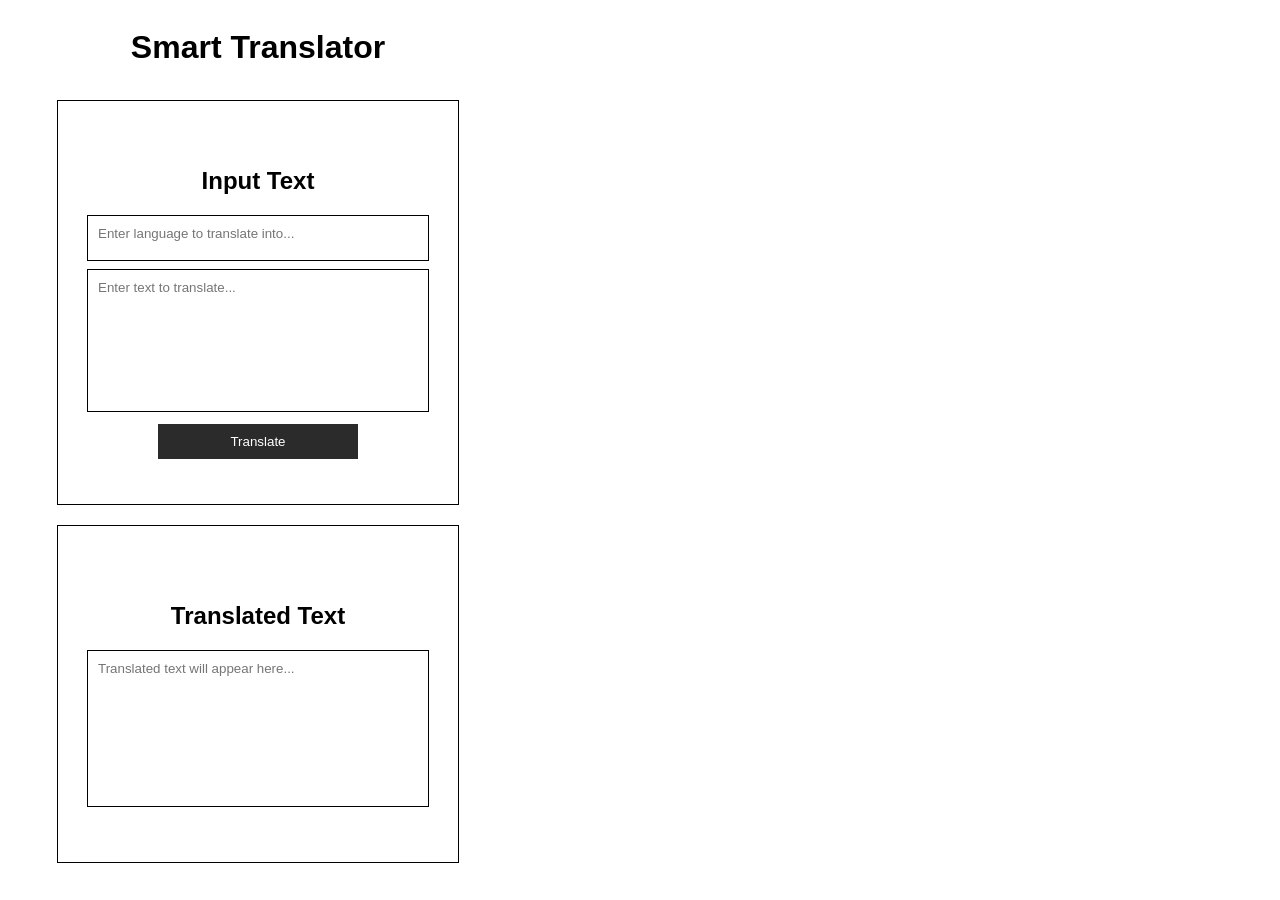
==== extension/index.html @ e54e59a9 "able to work on chrome extension" ====
<!DOCTYPE html>
<html lang="en">
<head>
    <meta charset="UTF-8">
    <meta name="viewport" content="width=device-width, initial-scale=1.0">
    <title>Smart Translator</title>
    <link rel="stylesheet" href="style.css">
    <script src="index.js" defer></script>
</head>
<body>
    <h1 id="main-title">Smart Translator</h1>
    <div id="main-container">
        <div id="input-section" class="section">
            <h2>Input Text</h2>
            <textarea id="target-language" placeholder="Enter language to translate into..."></textarea>
            <textarea id="input-text" placeholder="Enter text to translate..."></textarea>
            <button id="translate-btn" onclick="translateText()">Translate</button>
        </div>
        <div id="output-section" class="section">
            <h2>Translated Text</h2>
            <textarea id="output-text" placeholder="Translated text will appear here..." readonly></textarea>
        </div>
    </div>
</body>
</html>
---- extension/style.css ----
*{
    font-family: Arial, Helvetica, sans-serif;
}

body{
    display: flex;
    flex-direction: column;
    align-items: center;
    justify-content: center;
    width: 500px;
    min-height: 400px;
}
#main-container{
    display: flex;
    flex-direction: column;
    align-items: center;
    justify-content: center;
    width: 100%;
    height: 87vh;
    /* border: 1px solid black; */
    margin-top: 0.5%;
}
.section{
    display: flex;
    flex-direction: column;
    align-items: center;
    justify-content: center;
    width: 80%;
    height: 50%;
    border: 1px solid black;
    margin: 2%;
}
#input-section{
    height: 60%;
}

/* button */
#translate-btn{
    width: 50%;
    background-color: #2b2b2b;
    color: white;
    border: none;
    cursor: pointer;
    margin-top: 3%;
    padding: 10px;

}
#translate-btn:hover{
    background-color: #4b4b4b;
}
#translate-btn:active {
    background-color: #2b2b2b;
    transform: scale(0.95);
}

/* textarea */
textarea{
    width: 80%;
    height: 30%;
    padding: 10px;
    border: 1px solid black;
    resize: none;
}
#output-text{
    height: 40%;
}
#target-language{
    height: 6%;
    margin-bottom: 2%;
}
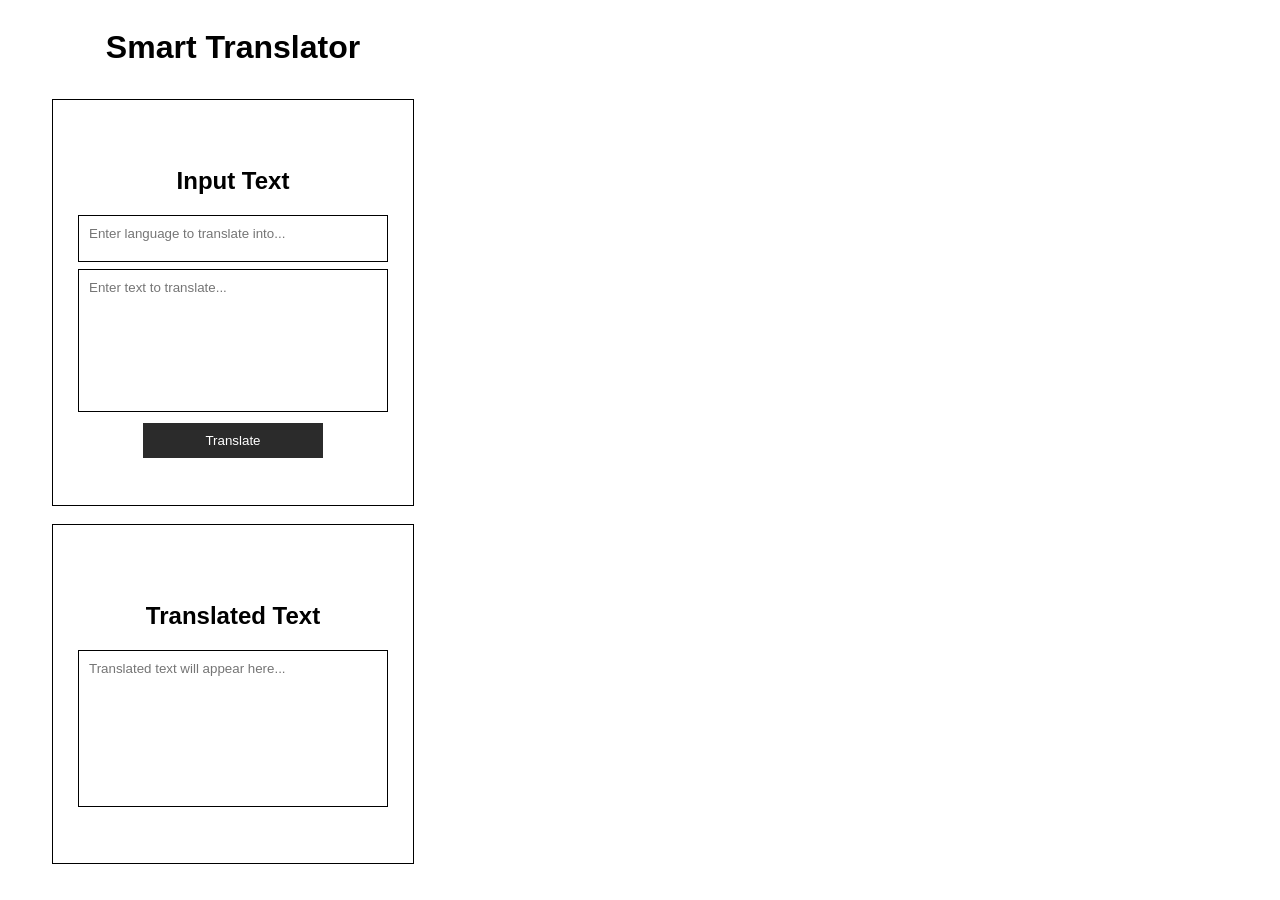
==== commit d4d1722a: "add dockerfile and some minor adjustment" ====
--- a/extension/index.html
+++ b/extension/index.html
@@ -14,7 +14,7 @@
             <h2>Input Text</h2>
             <textarea id="target-language" placeholder="Enter language to translate into..."></textarea>
             <textarea id="input-text" placeholder="Enter text to translate..."></textarea>
-            <button id="translate-btn" onclick="translateText()">Translate</button>
+            <button id="translate-btn">Translate</button>
         </div>
         <div id="output-section" class="section">
             <h2>Translated Text</h2>
--- a/extension/style.css
+++ b/extension/style.css
@@ -7,8 +7,8 @@
     flex-direction: column;
     align-items: center;
     justify-content: center;
-    width: 500px;
-    min-height: 400px;
+    width: 450px;
+    min-height: 500px;
 }
 #main-container{
     display: flex;
